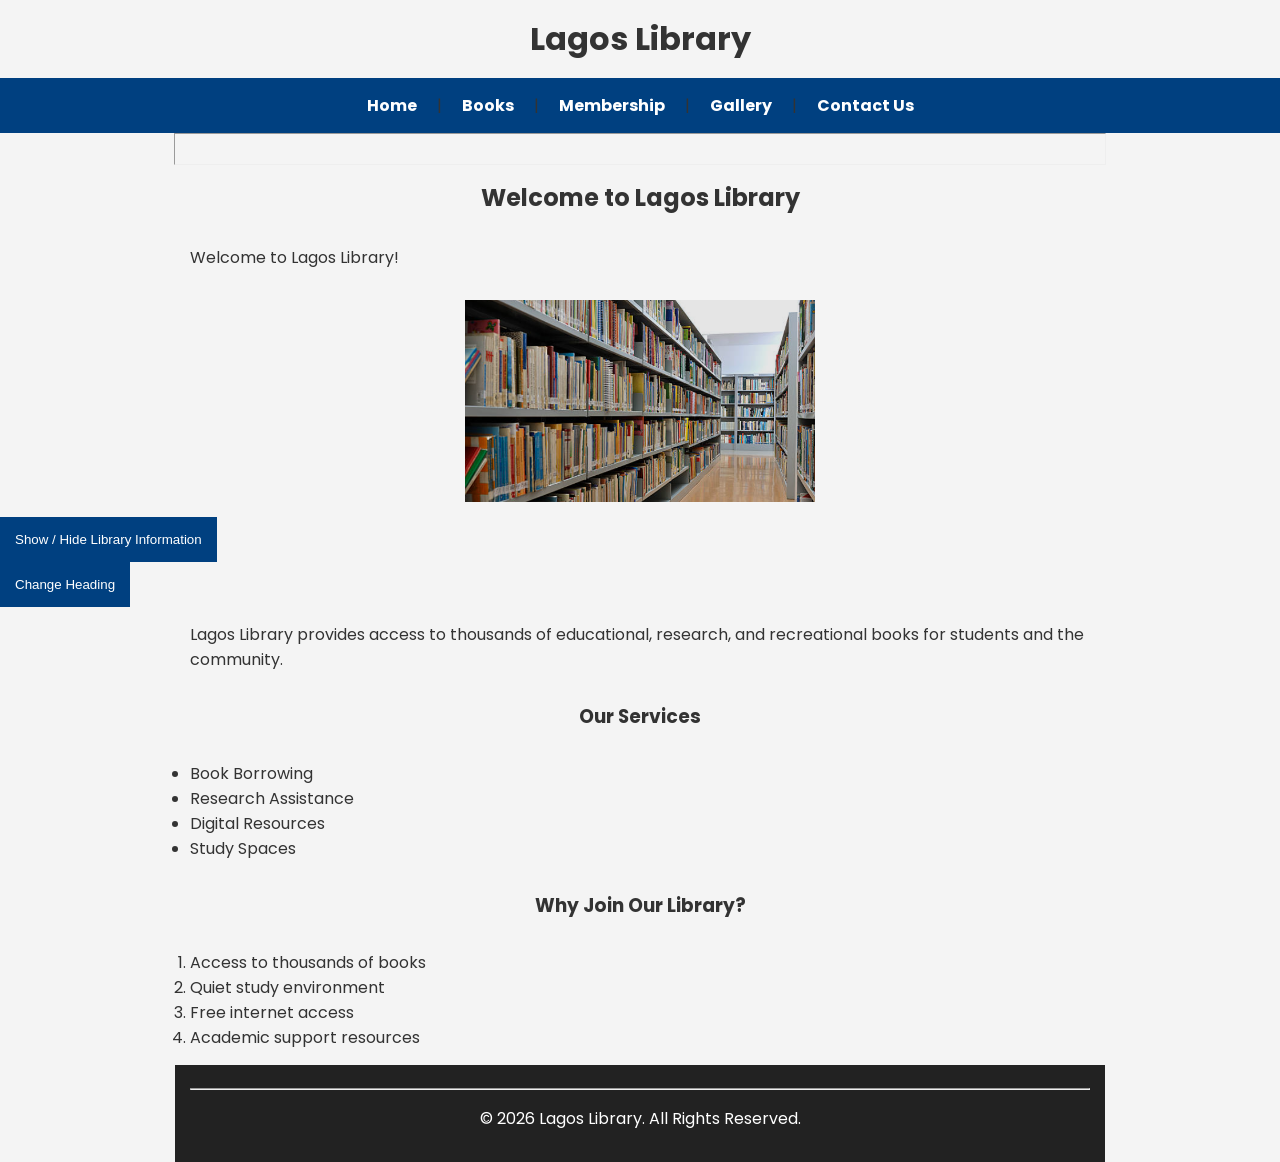
==== index.html @ 47232d19 "first commit" ====
<!DOCTYPE html>
<html lang="en">
<head>
    <meta charset="UTF-8">
    <title>Lagos Library</title>
    
    <link rel="preconnect" href="https://fonts.googleapis.com">
    <link rel="preconnect" href="https://fonts.gstatic.com" crossorigin>
    <link href="https://fonts.googleapis.com/css2?family=Poppins:wght@300;400;600&display=swap" rel="stylesheet">
        <link rel="stylesheet" href="style.css">
</head>
<body>

    <h1 id="mainHeading">Lagos Library</h1>

    <nav>
        <a href="index.html">Home</a> |
        <a href="books.html">Books</a> |
        <a href="membership.html">Membership</a> |
        <a href="gallery.html">Gallery</a> |
        <a href="contact.html">Contact Us</a>
    </nav>

    <hr>

    <h2>Welcome to Lagos Library</h2>
    <p id="welcomeMessage"></p>
    <img src="library.png" alt="Library Building" width="350">
    <button onclick="toggleInfo()">Show / Hide Library Information</button>

<p id="extraInfo" style="display:none;">
Lagos Library offers thousands of educational books, digital resources,
quiet study rooms and free internet access for all registered members.
</p>

<br>

<button onclick="changeHeading()">Change Heading</button>

    <p>
        Lagos Library provides access to thousands of educational,
        research, and recreational books for students and the community.
    </p>

    <h3>Our Services</h3>
    <ul>
        <li>Book Borrowing</li>
        <li>Research Assistance</li>
        <li>Digital Resources</li>
        <li>Study Spaces</li>
    </ul>

    <h3>Why Join Our Library?</h3>
    <ol>
        <li>Access to thousands of books</li>
        <li>Quiet study environment</li>
        <li>Free internet access</li>
        <li>Academic support resources</li>
    </ol>

    <footer>
        <hr>
        <p>&copy; 2026 Lagos Library. All Rights Reserved.</p>
    </footer>
    <script src="script.js"></script>
</body>
</html>
---- style.css ----
body{
    font-family:'Poppins',sans-serif;
    margin:0;
    background:#f4f4f4;
    color:#333;
}

h1,h2,h3{
    text-align:center;
}

nav{
    background:#004080;
    display:flex;
    justify-content:center;
    gap:20px;
    padding:15px;
}

nav a{
    color:white;
    text-decoration:none;
    font-weight:bold;
}

nav a:hover{
    color:yellow;
}

body > *:not(nav){
    max-width:900px;
    margin:auto;
    padding:15px;
}

img{
    display:block;
    margin:auto;
    max-width:100%;
    border-radius:8px;
}

ul,ol{
    margin-left:40px;
}

table{
    width:100%;
    border-collapse:collapse;
    background:white;
}

table th{
    background:#004080;
    color:white;
}

table th,
table td{
    border:1px solid #999;
    padding:10px;
    text-align:center;
}

form{
    background:white;
    padding:20px;
    border-radius:8px;
}

input,
select,
textarea{
    width:100%;
    padding:10px;
    margin-top:5px;
    margin-bottom:15px;
    border:1px solid #bbb;
    border-radius:5px;
    box-sizing:border-box;
}

input[type=checkbox],
input[type=radio]{
    width:auto;
}

input[type=submit]{
    background:#004080;
    color:white;
    border:none;
    cursor:pointer;
}

input[type=submit]:hover{
    background:#0066cc;
}

button{
    background:#004080;
    color:white;
    border:none;
    padding:10px 20px;
}

button:hover{
    background:#0066cc;
}

footer{
    background:#222;
    color:white;
    text-align:center;
    padding:15px;
    margin-top:30px;
}

.gallery{
    display:flex;
    justify-content:center;
    flex-wrap:wrap;
    gap:20px;
}

.flip-card{
    background:transparent;
    width:220px;
    height:280px;
    perspective:1000px;
}

.flip-card-inner{
    position:relative;
    width:100%;
    height:100%;
    transition:transform .6s;
    transform-style:preserve-3d;
}

.flip-card:hover .flip-card-inner{
    transform:rotateY(180deg);
}

.flip-card-front,
.flip-card-back{
    position:absolute;
    width:100%;
    height:100%;
    backface-visibility:hidden;
    border-radius:8px;
}

.flip-card-front{
    background:white;
}

.flip-card-front img{
    width:100%;
    height:200px;
    object-fit:cover;
}

.flip-card-front h3{
    margin-top:10px;
}

.flip-card-back{
    background:#004080;
    color:white;
    transform:rotateY(180deg);
    display:flex;
    justify-content:center;
    align-items:center;
    text-align:center;
    padding:15px;
}
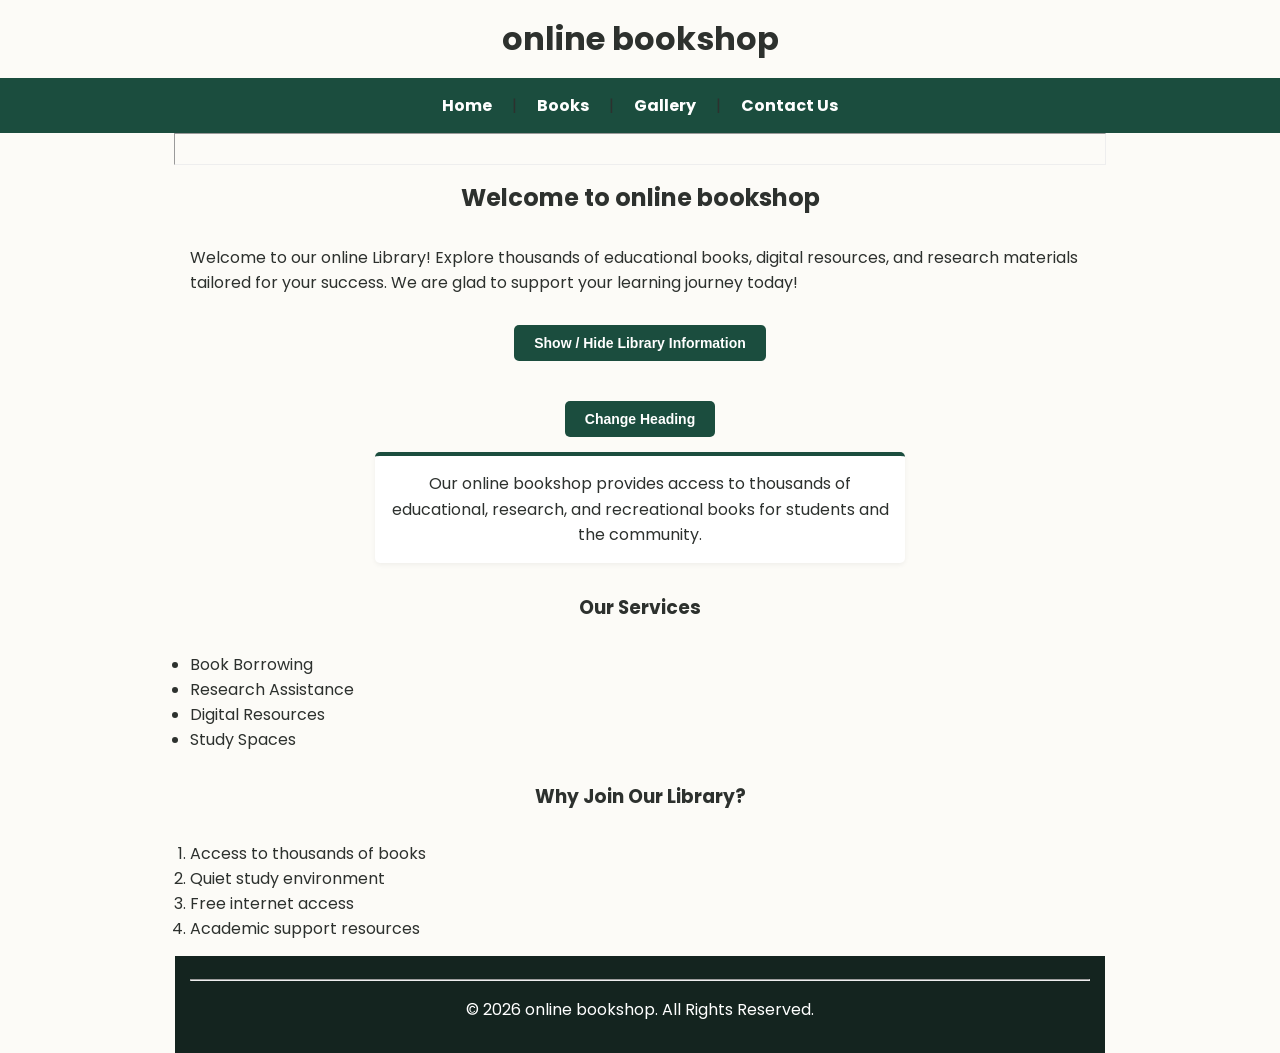
==== commit de693641: "first commit" ====
--- a/index.html
+++ b/index.html
@@ -2,7 +2,7 @@
 <html lang="en">
 <head>
     <meta charset="UTF-8">
-    <title>Lagos Library</title>
+    <title>online bookshop</title>
     
     <link rel="preconnect" href="https://fonts.googleapis.com">
     <link rel="preconnect" href="https://fonts.gstatic.com" crossorigin>
@@ -11,36 +11,49 @@
 </head>
 <body>
 
-    <h1 id="mainHeading">Lagos Library</h1>
+    <h1 id="mainHeading">online bookshop</h1>
 
     <nav>
         <a href="index.html">Home</a> |
         <a href="books.html">Books</a> |
-        <a href="membership.html">Membership</a> |
+        
         <a href="gallery.html">Gallery</a> |
         <a href="contact.html">Contact Us</a>
     </nav>
 
     <hr>
 
-    <h2>Welcome to Lagos Library</h2>
+    <h2>Welcome to online bookshop</h2>
     <p id="welcomeMessage"></p>
-    <img src="library.png" alt="Library Building" width="350">
-    <button onclick="toggleInfo()">Show / Hide Library Information</button>
 
-<p id="extraInfo" style="display:none;">
-Lagos Library offers thousands of educational books, digital resources,
-quiet study rooms and free internet access for all registered members.
-</p>
+<div style="display: flex; flex-direction: column; align-items: center; width: 100%; gap: 15px; font-family: 'Poppins', sans-serif;">
 
-<br>
+    <!-- Button 1 -->
+    <button onclick="toggleInfo()" style="background: #1b4d3e; color: white; border: none; padding: 10px 20px; font-size: 14px; font-weight: 600; border-radius: 5px; cursor: pointer; transition: background 0.2s ease; width: fit-content;">
+        Show / Hide Library Information
+    </button>
 
-<button onclick="changeHeading()">Change Heading</button>
+    <!-- Paragraph 1 (Hidden by default) -->
+    <p id="extraInfo" style="display: none; background: #ffffff; border-top: 4px solid #e5a93c; padding: 15px; margin: 0; color: #2d312e; line-height: 1.6; border-radius: 5px; box-shadow: 0 2px 5px rgba(0,0,0,0.05); text-align: center; max-width: 500px;">
+        Our online bookshop offers thousands of educational books, digital resources,
+        quiet study rooms and free internet access for all registered members.
+    </p>
 
-    <p>
-        Lagos Library provides access to thousands of educational,
+    <!-- Spacer replacement instead of raw <br> tags for uniform alignment -->
+    <div style="height: 10px;"></div>
+
+    <!-- Button 2 -->
+    <button onclick="changeHeading()" style="background: #1b4d3e; color: white; border: none; padding: 10px 20px; font-size: 14px; font-weight: 600; border-radius: 5px; cursor: pointer; transition: background 0.2s ease; width: fit-content;">
+        Change Heading
+    </button>
+
+    <!-- Paragraph 2 -->
+    <p style="background: #ffffff; border-top: 4px solid #1b4d3e; padding: 15px; margin: 0; color: #2d312e; line-height: 1.6; border-radius: 5px; box-shadow: 0 2px 5px rgba(0,0,0,0.05); text-align: center; max-width: 500px;">
+        Our online bookshop provides access to thousands of educational,
         research, and recreational books for students and the community.
     </p>
+
+</div>
 
     <h3>Our Services</h3>
     <ul>
@@ -60,7 +73,7 @@
 
     <footer>
         <hr>
-        <p>&copy; 2026 Lagos Library. All Rights Reserved.</p>
+        <p>&copy; 2026 online bookshop. All Rights Reserved.</p>
     </footer>
     <script src="script.js"></script>
 </body>
--- a/style.css
+++ b/style.css
@@ -1,8 +1,10 @@
 body{
     font-family:'Poppins',sans-serif;
     margin:0;
-    background:#f4f4f4;
-    color:#333;
+    /* Soft, warm cream background to reduce eye strain */
+    background:#fcfbf7;
+    /* Deep charcoal for readable text */
+    color:#2d312e;
 }
 
 h1,h2,h3{
@@ -10,7 +12,8 @@
 }
 
 nav{
-    background:#004080;
+    /* Deep emerald green */
+    background:#1b4d3e;
     display:flex;
     justify-content:center;
     gap:20px;
@@ -24,7 +27,8 @@
 }
 
 nav a:hover{
-    color:yellow;
+    /* Warm gold accent */
+    color:#e5a93c;
 }
 
 body > *:not(nav){
@@ -51,13 +55,15 @@
 }
 
 table th{
-    background:#004080;
+    /* Matching deep emerald green headers */
+    background:#1b4d3e;
     color:white;
 }
 
 table th,
 table td{
-    border:1px solid #999;
+    /* Muted earthy border */
+    border:1px solid #c2c9c4;
     padding:10px;
     text-align:center;
 }
@@ -66,6 +72,8 @@
     background:white;
     padding:20px;
     border-radius:8px;
+    /* Soft shadow to fit the modern aesthetic */
+    box-shadow: 0 4px 6px rgba(0,0,0,0.05);
 }
 
 input,
@@ -86,29 +94,32 @@
 }
 
 input[type=submit]{
-    background:#004080;
+    background:#1b4d3e;
     color:white;
     border:none;
     cursor:pointer;
 }
 
 input[type=submit]:hover{
-    background:#0066cc;
+    /* Medium forest green hover state */
+    background:#276e59;
 }
 
 button{
-    background:#004080;
+    background:#1b4d3e;
     color:white;
     border:none;
     padding:10px 20px;
+    cursor:pointer;
 }
 
 button:hover{
-    background:#0066cc;
+    background:#276e59;
 }
 
 footer{
-    background:#222;
+    /* Dark moss black */
+    background:#14241f;
     color:white;
     text-align:center;
     padding:15px;
@@ -152,6 +163,7 @@
 
 .flip-card-front{
     background:white;
+    box-shadow: 0 4px 6px rgba(0,0,0,0.05);
 }
 
 .flip-card-front img{
@@ -165,7 +177,8 @@
 }
 
 .flip-card-back{
-    background:#004080;
+    /* Matching flip-back color to the new theme */
+    background:#1b4d3e;
     color:white;
     transform:rotateY(180deg);
     display:flex;
@@ -173,4 +186,4 @@
     align-items:center;
     text-align:center;
     padding:15px;
-}+}
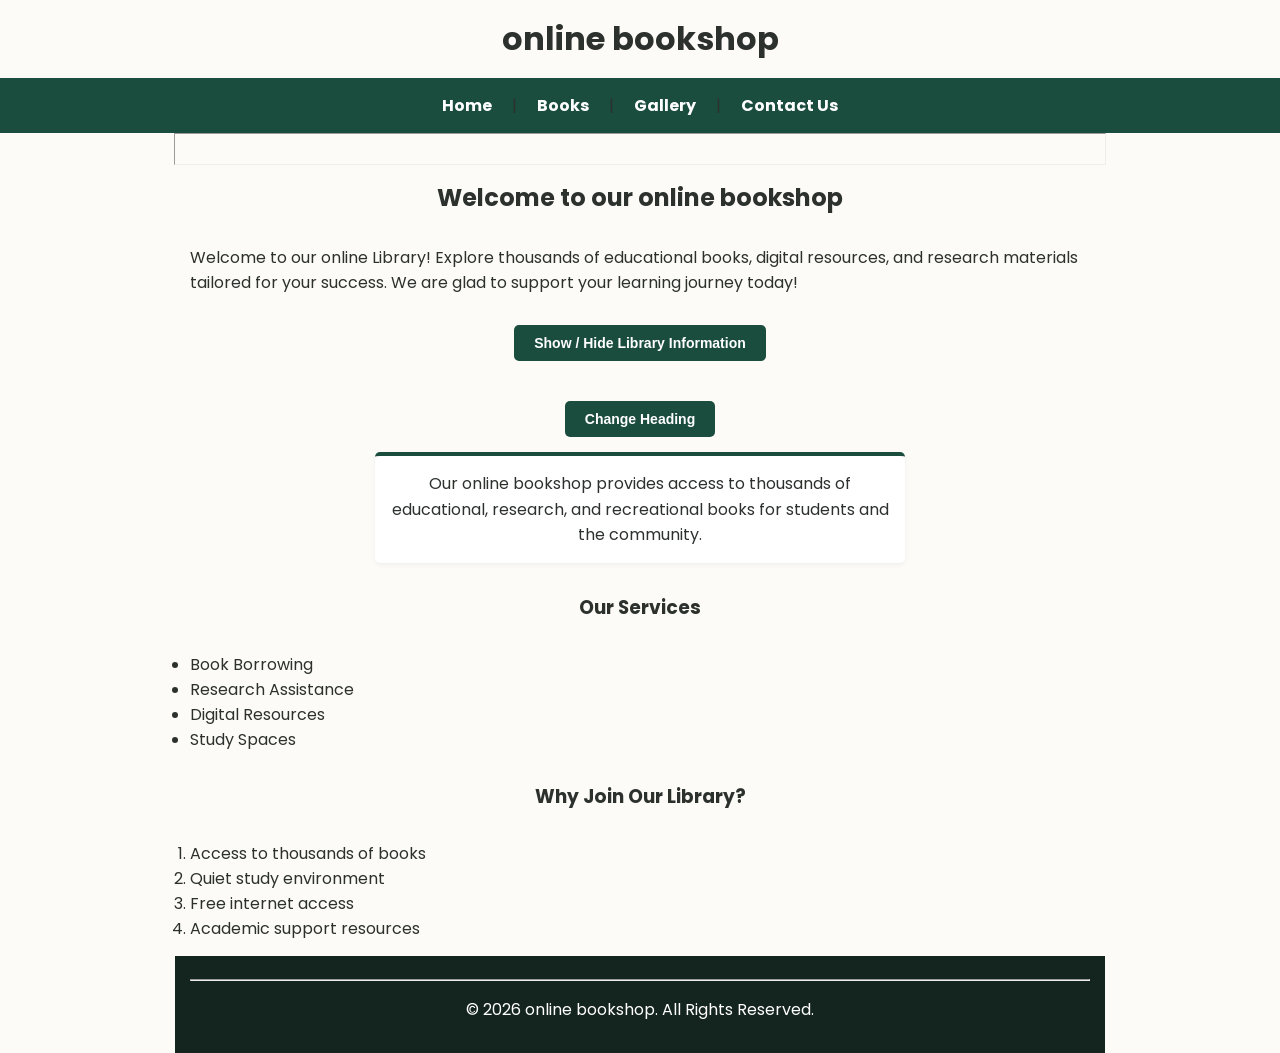
==== commit 408c1db4: "changes" ====
--- a/index.html
+++ b/index.html
@@ -23,7 +23,7 @@
 
     <hr>
 
-    <h2>Welcome to online bookshop</h2>
+    <h2>Welcome to our online bookshop</h2>
     <p id="welcomeMessage"></p>
 
 <div style="display: flex; flex-direction: column; align-items: center; width: 100%; gap: 15px; font-family: 'Poppins', sans-serif;">
